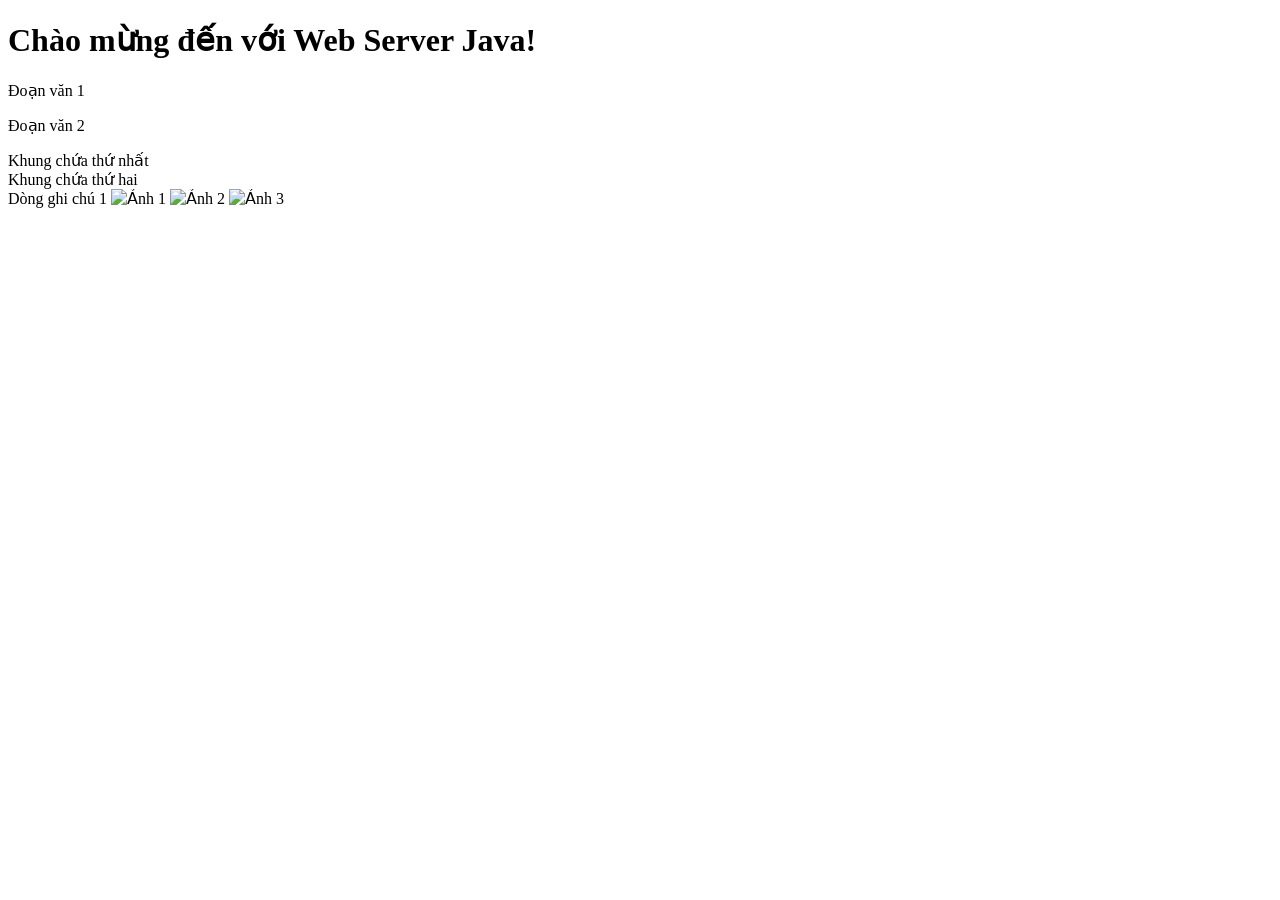
==== webroot/index.html @ 2e71cb04 "Structure" ====
<!doctype html>
<html>
  <head>
    <meta charset="UTF-8" />
    <title>Trang Test LTM</title>
  </head>
  <body>
    <h1>Chào mừng đến với Web Server Java!</h1>
    <p>Đoạn văn 1</p>
    <p>Đoạn văn 2</p>
    <div>Khung chứa thứ nhất</div>
    <div>Khung chứa thứ hai</div>
    <span>Dòng ghi chú 1</span>
    <img src="pic1.png" alt="Ảnh 1" />
    <img src="pic2.png" alt="Ảnh 2" />
    <img src="pic3.png" alt="Ảnh 3" />
  </body>
</html>
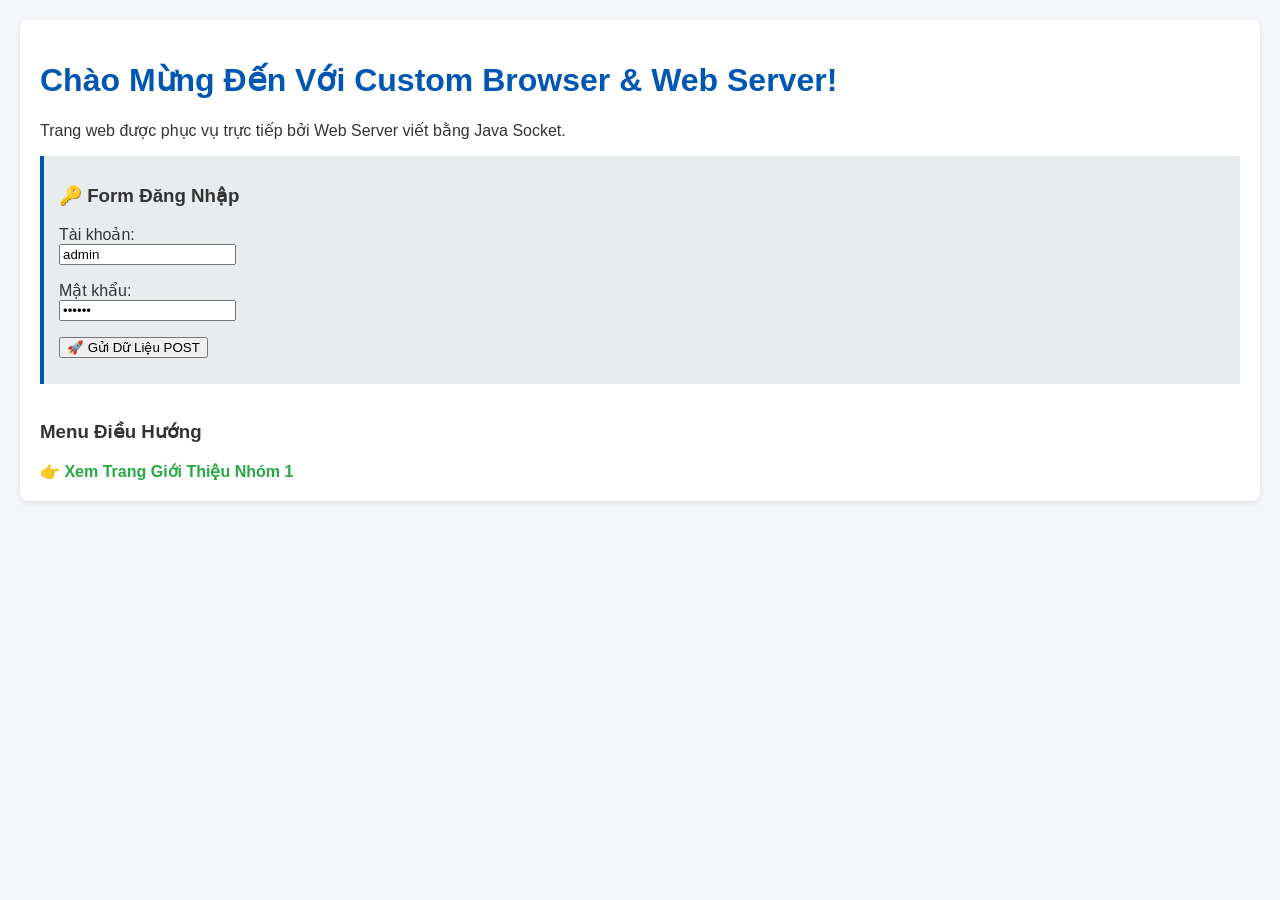
==== commit 0c48ff81: "Update" ====
--- a/webroot/index.html
+++ b/webroot/index.html
@@ -1,18 +1,40 @@
 <!doctype html>
-<html>
+<html lang="vi">
   <head>
     <meta charset="UTF-8" />
-    <title>Trang Test LTM</title>
+    <title>Trang Chủ - Custom Web Browser</title>
+    <link rel="stylesheet" href="style.css" />
   </head>
   <body>
-    <h1>Chào mừng đến với Web Server Java!</h1>
-    <p>Đoạn văn 1</p>
-    <p>Đoạn văn 2</p>
-    <div>Khung chứa thứ nhất</div>
-    <div>Khung chứa thứ hai</div>
-    <span>Dòng ghi chú 1</span>
-    <img src="pic1.png" alt="Ảnh 1" />
-    <img src="pic2.png" alt="Ảnh 2" />
-    <img src="pic3.png" alt="Ảnh 3" />
+    <div class="container">
+      <h1>Chào Mừng Đến Với Custom Browser & Web Server!</h1>
+      <p>
+        Trang web được phục vụ trực tiếp bởi Web Server viết bằng Java Socket.
+      </p>
+
+      <!-- KHI NHẤP NÚT SUBMIT, FORM SẼ GỬI REQUEST POST -->
+      <div class="card">
+        <h3>🔑 Form Đăng Nhập</h3>
+        <form action="http://26.60.13.119:8080/index.html" method="POST">
+          <p>
+            <label>Tài khoản:</label><br />
+            <input type="text" name="user" value="admin" />
+          </p>
+          <p>
+            <label>Mật khẩu:</label><br />
+            <input type="password" name="pass" value="123456" />
+          </p>
+          <p>
+            <input type="submit" value="🚀 Gửi Dữ Liệu POST" />
+          </p>
+        </form>
+      </div>
+
+      <br />
+      <div>
+        <h3>Menu Điều Hướng</h3>
+        <a href="about.html">👉 Xem Trang Giới Thiệu Nhóm 1</a>
+      </div>
+    </div>
   </body>
 </html>
--- a/webroot/style.css
+++ b/webroot/style.css
@@ -0,0 +1,28 @@
+body {
+  font-family: Arial, sans-serif;
+  background-color: #f4f6f9;
+  color: #333;
+  margin: 20px;
+}
+.container {
+  background: #ffffff;
+  padding: 20px;
+  border-radius: 8px;
+  box-shadow: 0 2px 5px rgba(0, 0, 0, 0.1);
+}
+h1 {
+  color: #0056b3;
+}
+a {
+  color: #28a745;
+  font-weight: bold;
+  text-decoration: none;
+}
+a:hover {
+  text-decoration: underline;
+}
+.card {
+  background: #e9ecef;
+  padding: 10px 15px;
+  border-left: 4px solid #0056b3;
+}
